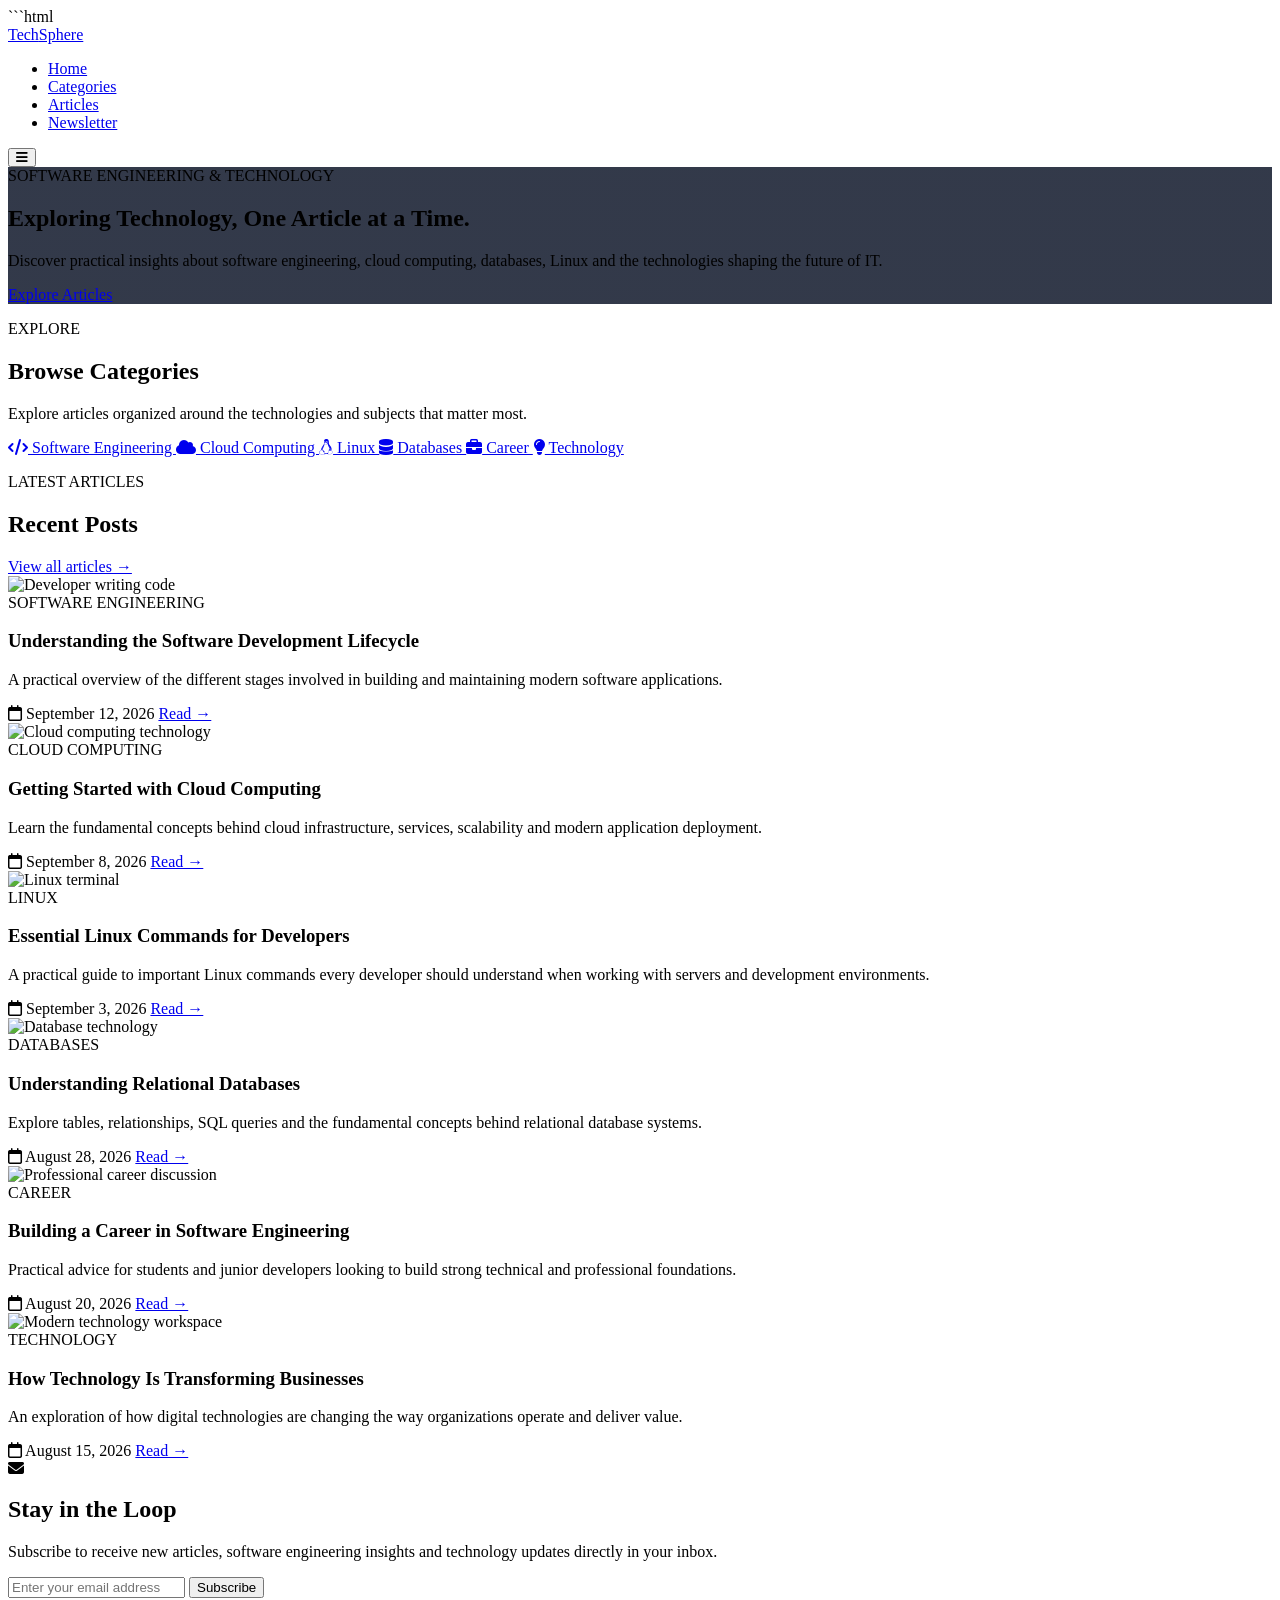
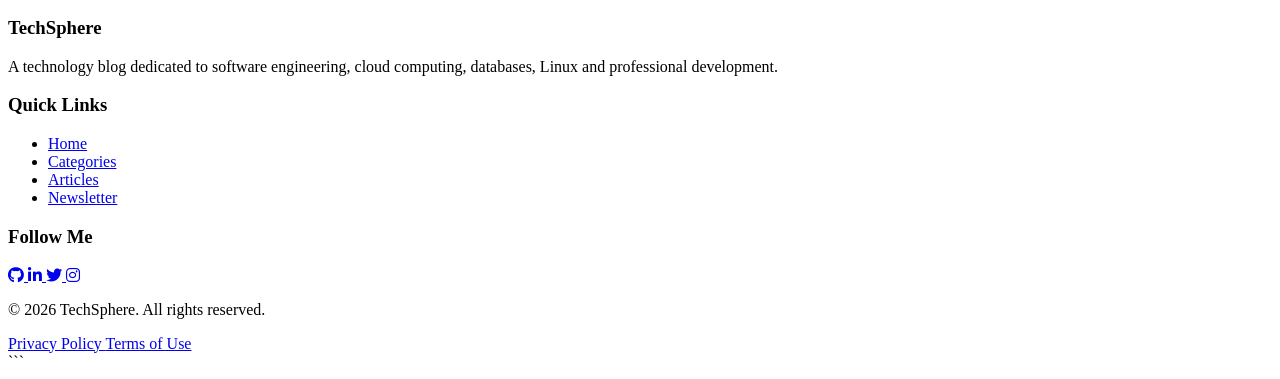
==== talwind project/landing page with talwind/index.html @ 7cd83b52 "tailwind checkpoint" ====
```html
<!DOCTYPE html>
<html lang="en">

<head>
    <meta charset="UTF-8">
    <meta name="viewport" content="width=device-width, initial-scale=1.0">

    <meta
        name="description"
        content="A technology and software engineering blog covering development, cloud, databases and career topics."
    >

    <title>TechSphere | Software Engineering Blog</title>

    <!-- Tailwind CSS -->
    <script src="https://cdn.tailwindcss.com"></script>

    <!-- Font Awesome -->
    <link
        rel="stylesheet"
        href="https://cdnjs.cloudflare.com/ajax/libs/font-awesome/6.5.2/css/all.min.css"
    >
</head>

<body class="bg-gray-50 text-gray-800">

    <!-- ================= HEADER ================= -->
    <header class="bg-gray-950 text-white">

        <div class="max-w-7xl mx-auto px-6">

            <nav class="flex items-center justify-between py-5">

                <!-- Logo -->
                <a href="#"
                   class="text-2xl font-bold tracking-wide">
                    Tech<span class="text-blue-500">Sphere</span>
                </a>

                <!-- Desktop Navigation -->
                <ul class="hidden md:flex items-center gap-8">

                    <li>
                        <a href="#"
                           class="hover:text-blue-400 transition duration-300">
                            Home
                        </a>
                    </li>

                    <li>
                        <a href="#categories"
                           class="hover:text-blue-400 transition duration-300">
                            Categories
                        </a>
                    </li>

                    <li>
                        <a href="#posts"
                           class="hover:text-blue-400 transition duration-300">
                            Articles
                        </a>
                    </li>

                    <li>
                        <a href="#newsletter"
                           class="hover:text-blue-400 transition duration-300">
                            Newsletter
                        </a>
                    </li>

                </ul>

                <!-- Mobile Menu -->
                <button
                    class="md:hidden text-2xl"
                    aria-label="Open navigation menu">

                    <i class="fas fa-bars"></i>

                </button>

            </nav>

        </div>

    </header>


    <!-- ================= HERO ================= -->
    <section
        class="relative bg-cover bg-center"
        style="background-image: linear-gradient(rgba(15,23,42,0.85), rgba(15,23,42,0.85)), url('https://images.unsplash.com/photo-1518770660439-4636190af475?auto=format&fit=crop&w=1600&q=80');"
    >

        <div class="max-w-7xl mx-auto px-6 py-24 md:py-32">

            <div class="max-w-3xl text-white">

                <span class="inline-block bg-blue-600 px-4 py-2 rounded-full text-sm font-semibold mb-6">
                    SOFTWARE ENGINEERING & TECHNOLOGY
                </span>

                <h1 class="text-4xl sm:text-5xl md:text-6xl font-bold leading-tight mb-6">
                    Exploring Technology,
                    One Article at a Time.
                </h1>

                <p class="text-lg md:text-xl text-gray-300 leading-relaxed mb-8">
                    Discover practical insights about software engineering,
                    cloud computing, databases, Linux and the technologies
                    shaping the future of IT.
                </p>

                <a
                    href="#posts"
                    class="inline-block bg-blue-600 hover:bg-blue-700 px-7 py-3 rounded-lg font-semibold transition duration-300"
                >
                    Explore Articles
                </a>

            </div>

        </div>

    </section>


    <!-- ================= CATEGORIES ================= -->
    <section id="categories" class="py-20 px-6 bg-white">

        <div class="max-w-7xl mx-auto">

            <div class="text-center mb-12">

                <p class="text-blue-600 font-semibold mb-2">
                    EXPLORE
                </p>

                <h2 class="text-3xl md:text-4xl font-bold text-gray-900">
                    Browse Categories
                </h2>

                <p class="text-gray-600 mt-4 max-w-2xl mx-auto">
                    Explore articles organized around the technologies
                    and subjects that matter most.
                </p>

            </div>


            <!-- Category badges -->
            <div class="flex flex-wrap justify-center gap-4">

                <a
                    href="#"
                    class="px-5 py-3 bg-blue-100 text-blue-700 rounded-full font-semibold hover:bg-blue-600 hover:text-white transition duration-300"
                >
                    <i class="fas fa-code mr-2"></i>
                    Software Engineering
                </a>

                <a
                    href="#"
                    class="px-5 py-3 bg-purple-100 text-purple-700 rounded-full font-semibold hover:bg-purple-600 hover:text-white transition duration-300"
                >
                    <i class="fas fa-cloud mr-2"></i>
                    Cloud Computing
                </a>

                <a
                    href="#"
                    class="px-5 py-3 bg-green-100 text-green-700 rounded-full font-semibold hover:bg-green-600 hover:text-white transition duration-300"
                >
                    <i class="fab fa-linux mr-2"></i>
                    Linux
                </a>

                <a
                    href="#"
                    class="px-5 py-3 bg-orange-100 text-orange-700 rounded-full font-semibold hover:bg-orange-600 hover:text-white transition duration-300"
                >
                    <i class="fas fa-database mr-2"></i>
                    Databases
                </a>

                <a
                    href="#"
                    class="px-5 py-3 bg-pink-100 text-pink-700 rounded-full font-semibold hover:bg-pink-600 hover:text-white transition duration-300"
                >
                    <i class="fas fa-briefcase mr-2"></i>
                    Career
                </a>

                <a
                    href="#"
                    class="px-5 py-3 bg-yellow-100 text-yellow-700 rounded-full font-semibold hover:bg-yellow-600 hover:text-white transition duration-300"
                >
                    <i class="fas fa-lightbulb mr-2"></i>
                    Technology
                </a>

            </div>

        </div>

    </section>


    <!-- ================= RECENT POSTS ================= -->
    <section id="posts" class="py-20 px-6 bg-gray-100">

        <div class="max-w-7xl mx-auto">

            <div class="flex flex-col md:flex-row md:items-end md:justify-between mb-12">

                <div>

                    <p class="text-blue-600 font-semibold mb-2">
                        LATEST ARTICLES
                    </p>

                    <h2 class="text-3xl md:text-4xl font-bold text-gray-900">
                        Recent Posts
                    </h2>

                </div>

                <a
                    href="#"
                    class="mt-5 md:mt-0 text-blue-600 font-semibold hover:text-blue-800"
                >
                    View all articles →
                </a>

            </div>


            <!-- Posts grid -->
            <div class="grid md:grid-cols-2 lg:grid-cols-3 gap-8">


                <!-- Post 1 -->
                <article
                    class="bg-white rounded-xl overflow-hidden shadow-md hover:shadow-xl transition duration-300"
                >

                    <img
                        src="https://images.unsplash.com/photo-1515879218367-8466d910aaa4?auto=format&fit=crop&w=900&q=80"
                        alt="Developer writing code"
                        class="w-full h-52 object-cover"
                    >

                    <div class="p-6">

                        <span class="inline-block bg-blue-100 text-blue-700 px-3 py-1 rounded-full text-xs font-semibold mb-4">
                            SOFTWARE ENGINEERING
                        </span>

                        <h3 class="text-xl font-bold text-gray-900 mb-3">
                            Understanding the Software Development Lifecycle
                        </h3>

                        <p class="text-gray-600 leading-relaxed mb-5">
                            A practical overview of the different stages
                            involved in building and maintaining modern
                            software applications.
                        </p>

                        <div class="flex items-center justify-between text-sm text-gray-500">

                            <span>
                                <i class="far fa-calendar mr-2"></i>
                                September 12, 2026
                            </span>

                            <a
                                href="#"
                                class="text-blue-600 font-semibold hover:text-blue-800"
                            >
                                Read →
                            </a>

                        </div>

                    </div>

                </article>


                <!-- Post 2 -->
                <article
                    class="bg-white rounded-xl overflow-hidden shadow-md hover:shadow-xl transition duration-300"
                >

                    <img
                        src="https://images.unsplash.com/photo-1451187580459-43490279c0fa?auto=format&fit=crop&w=900&q=80"
                        alt="Cloud computing technology"
                        class="w-full h-52 object-cover"
                    >

                    <div class="p-6">

                        <span class="inline-block bg-purple-100 text-purple-700 px-3 py-1 rounded-full text-xs font-semibold mb-4">
                            CLOUD COMPUTING
                        </span>

                        <h3 class="text-xl font-bold text-gray-900 mb-3">
                            Getting Started with Cloud Computing
                        </h3>

                        <p class="text-gray-600 leading-relaxed mb-5">
                            Learn the fundamental concepts behind cloud
                            infrastructure, services, scalability and
                            modern application deployment.
                        </p>

                        <div class="flex items-center justify-between text-sm text-gray-500">

                            <span>
                                <i class="far fa-calendar mr-2"></i>
                                September 8, 2026
                            </span>

                            <a
                                href="#"
                                class="text-blue-600 font-semibold hover:text-blue-800"
                            >
                                Read →
                            </a>

                        </div>

                    </div>

                </article>


                <!-- Post 3 -->
                <article
                    class="bg-white rounded-xl overflow-hidden shadow-md hover:shadow-xl transition duration-300"
                >

                    <img
                        src="https://images.unsplash.com/photo-1629654297299-c8506221ca97?auto=format&fit=crop&w=900&q=80"
                        alt="Linux terminal"
                        class="w-full h-52 object-cover"
                    >

                    <div class="p-6">

                        <span class="inline-block bg-green-100 text-green-700 px-3 py-1 rounded-full text-xs font-semibold mb-4">
                            LINUX
                        </span>

                        <h3 class="text-xl font-bold text-gray-900 mb-3">
                            Essential Linux Commands for Developers
                        </h3>

                        <p class="text-gray-600 leading-relaxed mb-5">
                            A practical guide to important Linux commands
                            every developer should understand when working
                            with servers and development environments.
                        </p>

                        <div class="flex items-center justify-between text-sm text-gray-500">

                            <span>
                                <i class="far fa-calendar mr-2"></i>
                                September 3, 2026
                            </span>

                            <a
                                href="#"
                                class="text-blue-600 font-semibold hover:text-blue-800"
                            >
                                Read →
                            </a>

                        </div>

                    </div>

                </article>


                <!-- Post 4 -->
                <article
                    class="bg-white rounded-xl overflow-hidden shadow-md hover:shadow-xl transition duration-300"
                >

                    <img
                        src="https://images.unsplash.com/photo-1544383835-bda2bc66a55d?auto=format&fit=crop&w=900&q=80"
                        alt="Database technology"
                        class="w-full h-52 object-cover"
                    >

                    <div class="p-6">

                        <span class="inline-block bg-orange-100 text-orange-700 px-3 py-1 rounded-full text-xs font-semibold mb-4">
                            DATABASES
                        </span>

                        <h3 class="text-xl font-bold text-gray-900 mb-3">
                            Understanding Relational Databases
                        </h3>

                        <p class="text-gray-600 leading-relaxed mb-5">
                            Explore tables, relationships, SQL queries and
                            the fundamental concepts behind relational
                            database systems.
                        </p>

                        <div class="flex items-center justify-between text-sm text-gray-500">

                            <span>
                                <i class="far fa-calendar mr-2"></i>
                                August 28, 2026
                            </span>

                            <a
                                href="#"
                                class="text-blue-600 font-semibold hover:text-blue-800"
                            >
                                Read →
                            </a>

                        </div>

                    </div>

                </article>


                <!-- Post 5 -->
                <article
                    class="bg-white rounded-xl overflow-hidden shadow-md hover:shadow-xl transition duration-300"
                >

                    <img
                        src="https://images.unsplash.com/photo-1556761175-b413da4baf72?auto=format&fit=crop&w=900&q=80"
                        alt="Professional career discussion"
                        class="w-full h-52 object-cover"
                    >

                    <div class="p-6">

                        <span class="inline-block bg-pink-100 text-pink-700 px-3 py-1 rounded-full text-xs font-semibold mb-4">
                            CAREER
                        </span>

                        <h3 class="text-xl font-bold text-gray-900 mb-3">
                            Building a Career in Software Engineering
                        </h3>

                        <p class="text-gray-600 leading-relaxed mb-5">
                            Practical advice for students and junior
                            developers looking to build strong technical
                            and professional foundations.
                        </p>

                        <div class="flex items-center justify-between text-sm text-gray-500">

                            <span>
                                <i class="far fa-calendar mr-2"></i>
                                August 20, 2026
                            </span>

                            <a
                                href="#"
                                class="text-blue-600 font-semibold hover:text-blue-800"
                            >
                                Read →
                            </a>

                        </div>

                    </div>

                </article>


                <!-- Post 6 -->
                <article
                    class="bg-white rounded-xl overflow-hidden shadow-md hover:shadow-xl transition duration-300"
                >

                    <img
                        src="https://images.unsplash.com/photo-1516321318423-f06f85e504b3?auto=format&fit=crop&w=900&q=80"
                        alt="Modern technology workspace"
                        class="w-full h-52 object-cover"
                    >

                    <div class="p-6">

                        <span class="inline-block bg-yellow-100 text-yellow-700 px-3 py-1 rounded-full text-xs font-semibold mb-4">
                            TECHNOLOGY
                        </span>

                        <h3 class="text-xl font-bold text-gray-900 mb-3">
                            How Technology Is Transforming Businesses
                        </h3>

                        <p class="text-gray-600 leading-relaxed mb-5">
                            An exploration of how digital technologies are
                            changing the way organizations operate and
                            deliver value.
                        </p>

                        <div class="flex items-center justify-between text-sm text-gray-500">

                            <span>
                                <i class="far fa-calendar mr-2"></i>
                                August 15, 2026
                            </span>

                            <a
                                href="#"
                                class="text-blue-600 font-semibold hover:text-blue-800"
                            >
                                Read →
                            </a>

                        </div>

                    </div>

                </article>

            </div>

        </div>

    </section>


    <!-- ================= NEWSLETTER ================= -->
    <section id="newsletter" class="py-20 px-6 bg-blue-600">

        <div class="max-w-4xl mx-auto text-center text-white">

            <div class="mb-8">

                <div
                    class="w-16 h-16 mx-auto bg-white text-blue-600 rounded-full flex items-center justify-center text-2xl mb-6"
                >
                    <i class="fas fa-envelope"></i>
                </div>

                <h2 class="text-3xl md:text-4xl font-bold mb-4">
                    Stay in the Loop
                </h2>

                <p class="text-blue-100 text-lg max-w-2xl mx-auto">
                    Subscribe to receive new articles, software engineering
                    insights and technology updates directly in your inbox.
                </p>

            </div>


            <!-- Newsletter form -->
            <form
                class="flex flex-col sm:flex-row gap-4 max-w-2xl mx-auto"
            >

                <label for="newsletter-email" class="sr-only">
                    Email address
                </label>

                <input
                    type="email"
                    id="newsletter-email"
                    name="email"
                    placeholder="Enter your email address"
                    required
                    class="flex-1 px-5 py-3 rounded-lg text-gray-900 focus:outline-none focus:ring-4 focus:ring-blue-300"
                >

                <button
                    type="submit"
                    class="bg-gray-950 hover:bg-gray-800 text-white px-7 py-3 rounded-lg font-semibold transition duration-300"
                >
                    Subscribe
                </button>

            </form>

        </div>

    </section>


    <!-- ================= FOOTER ================= -->
    <footer class="bg-gray-950 text-white">

        <div class="max-w-7xl mx-auto px-6 py-12">

            <div
                class="grid grid-cols-1 md:grid-cols-3 gap-10 mb-10"
            >

                <!-- About -->
                <div>

                    <h3 class="text-2xl font-bold mb-4">
                        Tech<span class="text-blue-500">Sphere</span>
                    </h3>

                    <p class="text-gray-400 leading-relaxed">
                        A technology blog dedicated to software engineering,
                        cloud computing, databases, Linux and professional
                        development.
                    </p>

                </div>


                <!-- Quick Links -->
                <div>

                    <h3 class="text-lg font-semibold mb-4">
                        Quick Links
                    </h3>

                    <ul class="space-y-3">

                        <li>
                            <a
                                href="#"
                                class="text-gray-400 hover:text-white transition"
                            >
                                Home
                            </a>
                        </li>

                        <li>
                            <a
                                href="#categories"
                                class="text-gray-400 hover:text-white transition"
                            >
                                Categories
                            </a>
                        </li>

                        <li>
                            <a
                                href="#posts"
                                class="text-gray-400 hover:text-white transition"
                            >
                                Articles
                            </a>
                        </li>

                        <li>
                            <a
                                href="#newsletter"
                                class="text-gray-400 hover:text-white transition"
                            >
                                Newsletter
                            </a>
                        </li>

                    </ul>

                </div>


                <!-- Social Media -->
                <div>

                    <h3 class="text-lg font-semibold mb-4">
                        Follow Me
                    </h3>

                    <div class="flex gap-4">

                        <a
                            href="#"
                            aria-label="GitHub"
                            class="w-10 h-10 rounded-full bg-gray-800 flex items-center justify-center text-lg hover:bg-blue-600 transition duration-300"
                        >
                            <i class="fab fa-github"></i>
                        </a>

                        <a
                            href="#"
                            aria-label="LinkedIn"
                            class="w-10 h-10 rounded-full bg-gray-800 flex items-center justify-center text-lg hover:bg-blue-600 transition duration-300"
                        >
                            <i class="fab fa-linkedin-in"></i>
                        </a>

                        <a
                            href="#"
                            aria-label="Twitter"
                            class="w-10 h-10 rounded-full bg-gray-800 flex items-center justify-center text-lg hover:bg-blue-600 transition duration-300"
                        >
                            <i class="fab fa-twitter"></i>
                        </a>

                        <a
                            href="#"
                            aria-label="Instagram"
                            class="w-10 h-10 rounded-full bg-gray-800 flex items-center justify-center text-lg hover:bg-blue-600 transition duration-300"
                        >
                            <i class="fab fa-instagram"></i>
                        </a>

                    </div>

                </div>

            </div>


            <!-- Copyright -->
            <div class="border-t border-gray-800 pt-6">

                <div
                    class="flex flex-col md:flex-row items-center justify-between gap-4"
                >

                    <p class="text-gray-500 text-sm text-center">
                        © 2026 TechSphere. All rights reserved.
                    </p>

                    <div class="flex gap-6 text-sm">

                        <a
                            href="#"
                            class="text-gray-500 hover:text-white transition"
                        >
                            Privacy Policy
                        </a>

                        <a
                            href="#"
                            class="text-gray-500 hover:text-white transition"
                        >
                            Terms of Use
                        </a>

                    </div>

                </div>

            </div>

        </div>

    </footer>

</body>
</html>
```
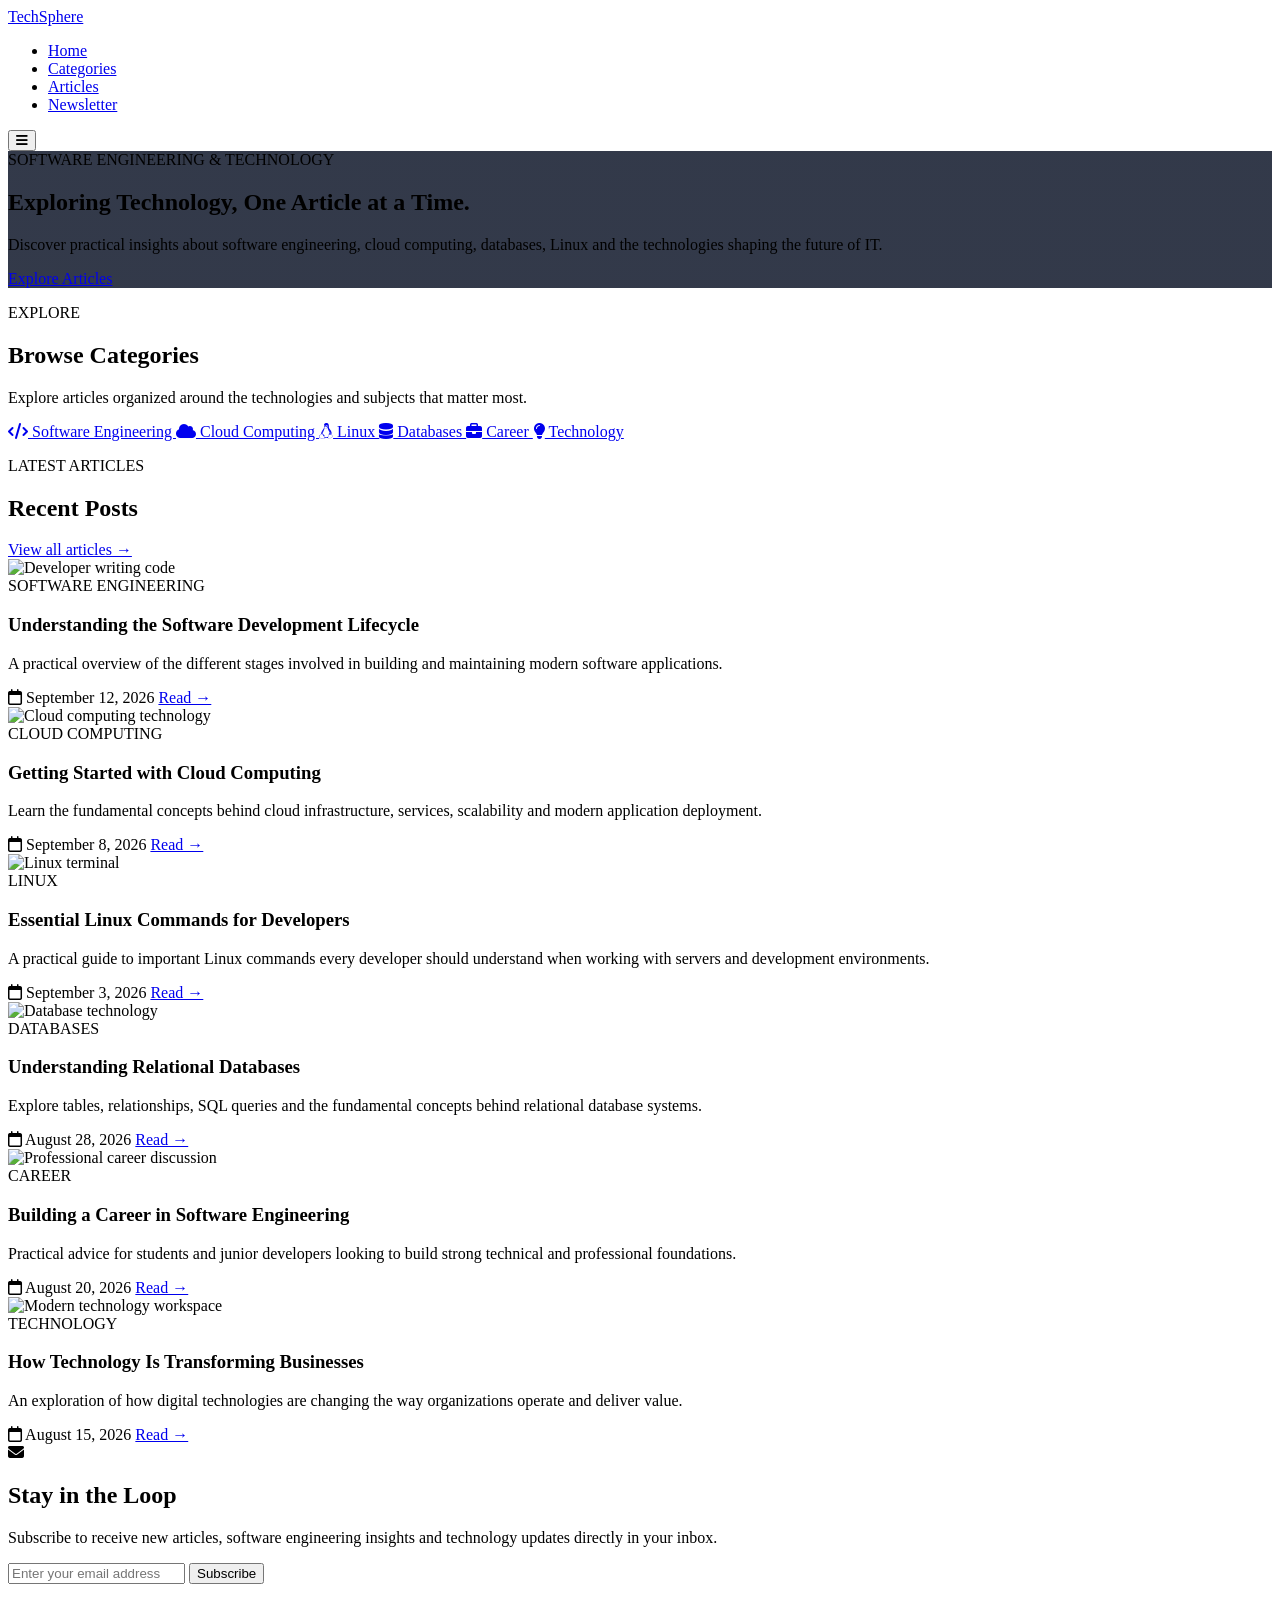
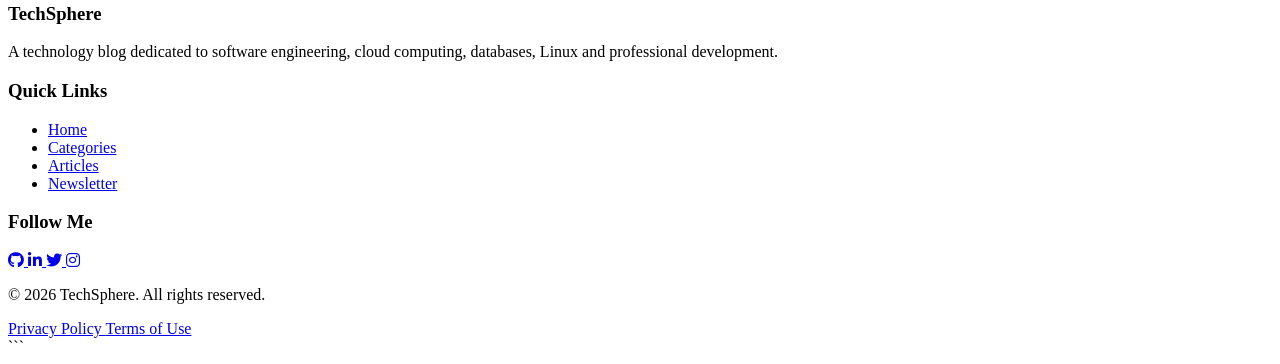
==== commit 07216fd3: "Update index.html" ====
--- a/talwind project/landing page with talwind/index.html
+++ b/talwind project/landing page with talwind/index.html
@@ -1,4 +1,4 @@
-```html
+
 <!DOCTYPE html>
 <html lang="en">
 
